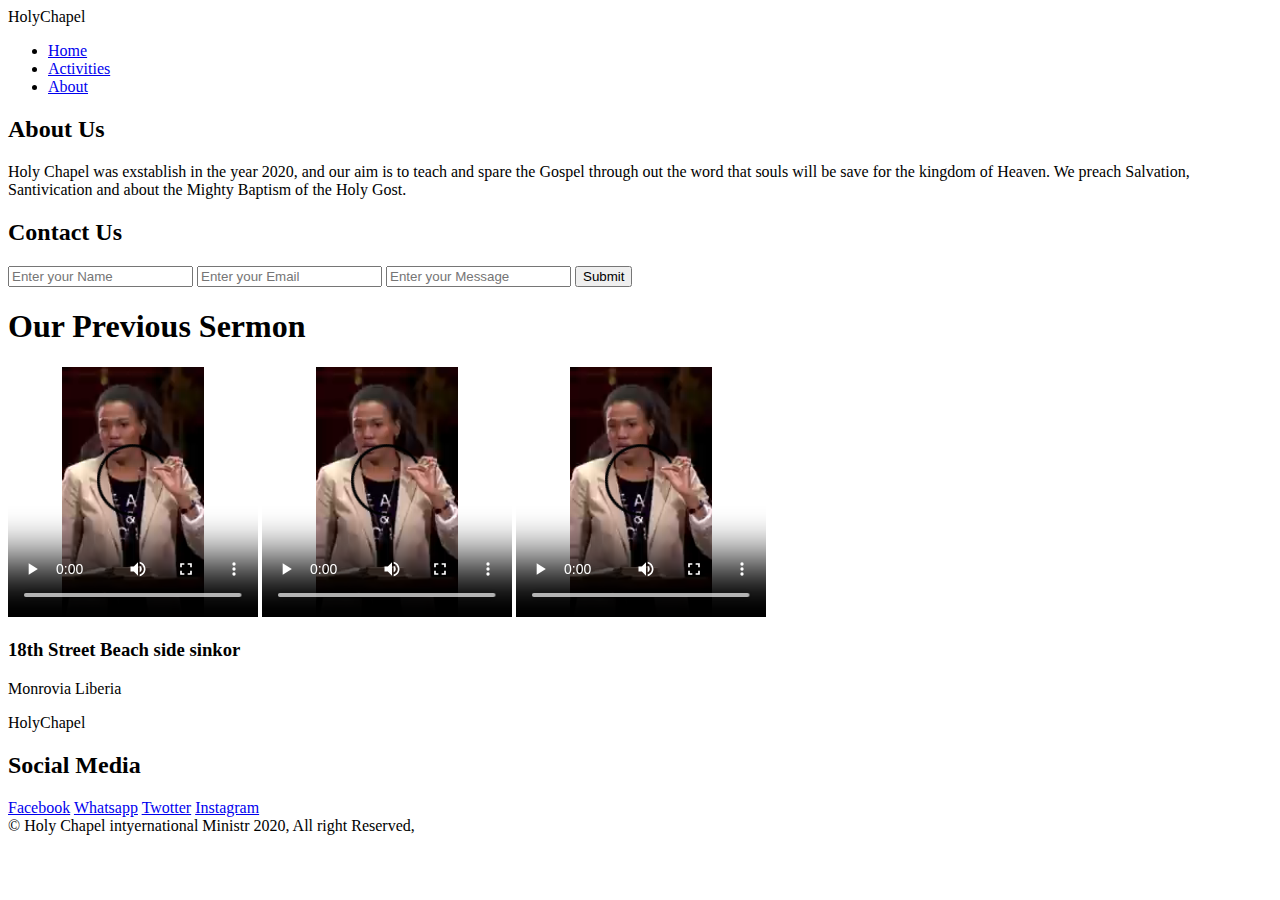
==== about.html @ ca8a44d8 "Add files via upload" ====
<!DOCTYPE html>
<html lang="en">
<head>
    <meta charset="UTF-8">
    <meta http-equiv="X-UA-Compatible" content="IE=edge">
    <meta name="viewport" content="width=device-width, initial-scale=1.0">
    <title>Holy Chapel</title>
    <link rel="stylesheet" href="./styleSheet/style.css">

</head>
<body>

<!-- header -->

    <header>
      <div class="header__container">
        <div class="logo">Holy<span>Chapel</span></div>
        <ul class="nav">
            <li><a href="index.html">Home</a></li>
            <li><a href="activities.html">Activities</a></li>
            <li><a href="about.html">About</a></li>
        </ul>
      </div>
    </header>

    <!-- about main -->

    <div class="about">
        <div class="about__container">
            <div class="about__card">
                <h2>About Us</h2>
                <p>Holy Chapel was exstablish in the year 2020, and our aim is to teach and spare the Gospel through out the word that souls will be
                    save for the kingdom of Heaven. We preach Salvation, Santivication and about the Mighty Baptism of the Holy Gost.</p>
            </div>

            <div class="about__card">
                <h2>Contact Us</h2>

                <form action="#">
                    <input type="text" placeholder="Enter your Name">
                    <input type="text" placeholder="Enter your Email">
                    <input type="text" placeholder="Enter your Message" class="about__message">
                    <button class="submit">Submit</button>
                </form>
                
            </div>
        </div>
    </div>

    <section class="video">
        <div class="video__container">
            <h1>Our Previous Sermon</h1>
            <div class="video__card-container">
                <video src="Holy Chapel  sermon.mp4" width="250px" height="250px" controls></video>
                <video src="Holy Chapel  sermon.mp4" width="250px" height="250px" controls></video>
                <video src="Holy Chapel  sermon.mp4" width="250px" height="250px" controls></video>
            </div>

        </div>
    </section>

 <!-- footer -->
 <footer class="footer">
     <div class="footer__container">
         <div class="footer__card">
             <h3>18th Street Beach side sinkor</h3>
             <p>Monrovia Liberia</p>
         </div>

         <div> <div class="logo">Holy<span>Chapel</span></div></div>

         <div class="social__media">
             <h2>Social Media</h2>
             <a href="#">Facebook</a>
             <a href="#">Whatsapp</a>
             <a href="#">Twotter</a>
             <a href="#">Instagram</a>
         </div>
     </div>

     <div class="copy__right">&copy Holy Chapel intyernational Ministr 2020, All right Reserved,</div>
 </footer>

</body>
</html>
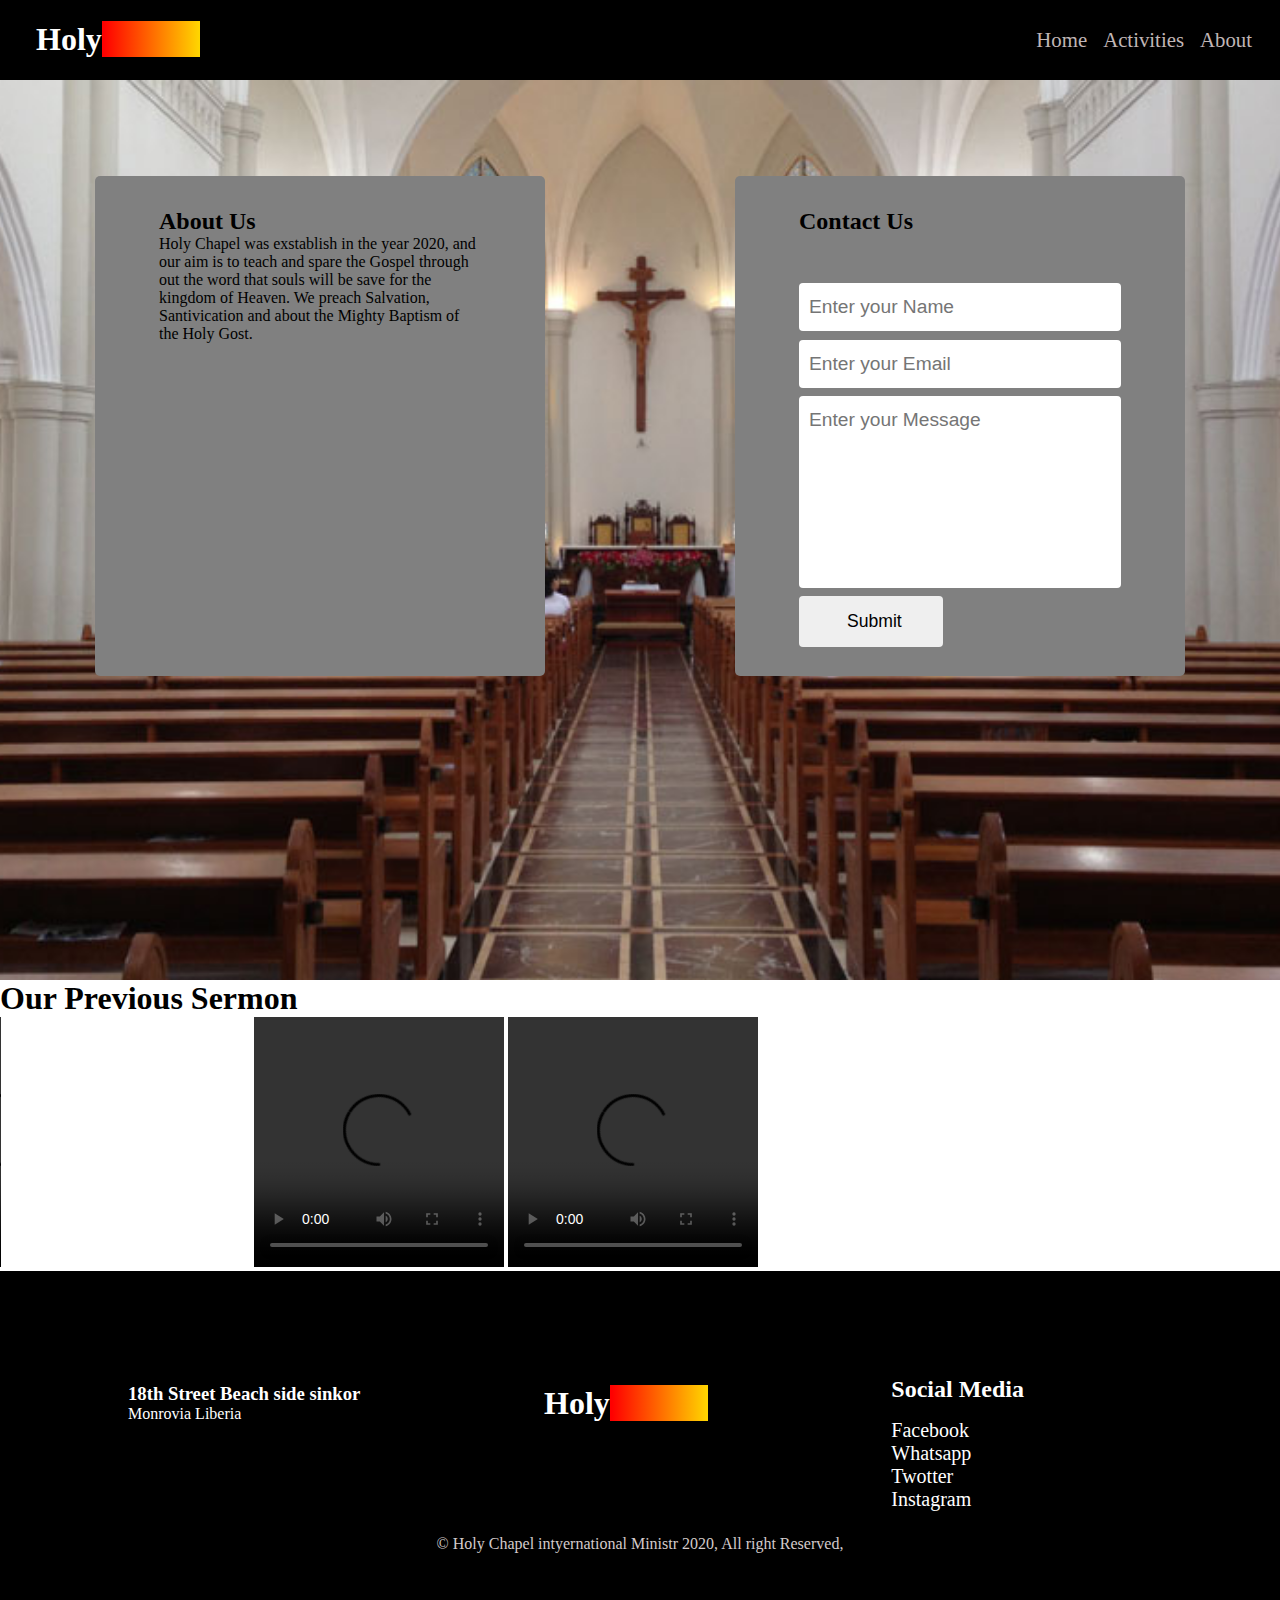
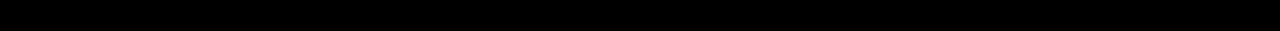
==== commit 632ad326: "Final Project" ====
--- a/about.html
+++ b/about.html
@@ -5,7 +5,7 @@
     <meta http-equiv="X-UA-Compatible" content="IE=edge">
     <meta name="viewport" content="width=device-width, initial-scale=1.0">
     <title>Holy Chapel</title>
-    <link rel="stylesheet" href="./styleSheet/style.css">
+    <link rel="stylesheet" href="style.css">
 
 </head>
 <body>
@@ -42,10 +42,9 @@
                     <input type="text" placeholder="Enter your Message" class="about__message">
                     <button class="submit">Submit</button>
                 </form>
-                
+              
             </div>
         </div>
-    </div>
 
     <section class="video">
         <div class="video__container">
@@ -57,7 +56,7 @@
             </div>
 
         </div>
-    </section>
+    </section> 
 
  <!-- footer -->
  <footer class="footer">
--- a/style.css
+++ b/style.css
@@ -0,0 +1,393 @@
+*{
+    margin: 0;
+    padding: 0;
+    box-sizing: border-box;
+}
+
+/* header styling */
+
+header{
+    background: black;
+    display: flex;
+    width: 100%;
+    justify-content: center;
+    height: 80px;
+    position: sticky;
+    z-index: 99;
+}
+
+.header__container{
+    margin: 5px 20px;
+    display: flex;
+    justify-content: space-between;
+    width: 100%;
+
+}
+
+.logo span{
+    -webkit-text-fill-color: transparent;
+    -moz-text-fill-color: transparent;
+    background-color: gold;
+    background-image: linear-gradient(to right, red 0%, red 2%, gold 100%);
+}
+
+.logo{
+    color: #fff;
+    font-size: 2rem;
+    font-weight: bold;
+    padding: 1rem;
+}
+
+.nav{
+    display: flex;
+    align-items: center;
+}
+
+.nav li{
+    padding: 0 8px;
+    margin: 0 auto;
+    list-style: none;
+}
+
+.nav li a{
+    text-decoration: none;
+    color: rgb(192, 182, 182);
+    font-size: 1.3rem;
+}
+
+/* main styling */
+
+.main{
+    display: grid;
+    grid-template-columns: 1fr;
+    justify-content: center;
+    align-items: center;
+    width: 100%;
+    height: 80vh;
+    background: rgb(201, 190, 190);
+    background-image: url(header.jpg);
+    background-size: cover;
+    background-repeat: no-repeat;
+    background-position: center;
+
+}
+
+.you{
+    
+    -webkit-text-fill-color: transparent;
+    -moz-text-fill-color: transparent;
+    background-color: gold;
+    background-image: linear-gradient(to right, red 0%, red 2%, gold 100%);
+}
+
+
+.main__container{
+    margin: 4rem auto;
+    text-align: center;
+}
+
+.main__container h1{
+    font-size: 3rem;
+    font-weight: bold;
+}
+
+.main__container h2{
+    font-size: 2rem;
+}
+
+.main__container h3{
+    font-size: 4rem;
+}
+
+/* services styling */
+
+.section{
+    display: grid;
+    width: 100%;
+    height: 80vh;
+    justify-content: center;
+    text-align: center;
+    margin: 7rem auto;
+}
+
+.service__title{
+    font-size: 3rem;
+}
+
+.service__container{
+    display: flex;
+    justify-content: center;
+    align-items: center;
+    width: 100%;
+}
+
+.service__card-container{
+    display: grid;
+    grid-template-columns: 1fr 1fr 1fr;
+}
+
+.service__card{
+    width: 350px;
+    height: 450px;
+    padding: 4px 2rem;
+    text-align: start;
+}
+
+.service__card img{
+    width: 300px;
+    border-radius: 3px;
+}
+
+.service__card h3{
+    font-size: 1.5rem;
+    padding: 10px 0;
+}
+
+.service__card button{
+    padding: 8px 22px;
+    margin: 10px 0;
+    font-size: 1.1rem;
+    border: 3px;
+    border: none;
+    border-radius: 4px;
+    cursor: pointer;
+    background-color: rgba(255, 102, 0, 0.692);
+
+
+}
+
+/* footerStyling */
+
+.footer{
+    background: black;
+    width: 100%;
+    height: 40vh;
+}
+
+.footer__container{
+    display: flex;
+    align-items: center;
+    width: 80%;
+    height: 200px;
+    margin: 2rem 4rem;
+    justify-content: space-between;
+    padding: 0 4rem;
+}
+
+.footer__card{
+    color: #fff;
+}
+
+.social__media{
+    display: flex;
+    flex-direction: column;
+    justify-content: center;
+}
+
+.social__media h2{
+    color: #fff;
+    margin-top: 5rem;
+    margin-bottom: 1rem;;
+}
+.social__media a{
+    text-decoration: none;
+    font-size: 1.25rem;
+    color: #fff;
+}
+
+.copy__right{
+    color: rgb(212, 203, 203);
+    width: 100%;
+    margin: 2rem auto;
+    text-align: center;
+}
+
+
+/* about page Styling */
+
+.about{
+    width: 100%;
+    height: 100vh;
+    display: grid;
+    grid-template-columns: 1fr;
+    background-image: url(header.jpg);
+    background-size: cover;
+    background-repeat: no-repeat;
+    background-position: center;
+
+}
+
+.about__container{
+    display: grid;
+    grid-template-columns: 1fr 1fr;
+    width: 100%;
+    height: 100vh;
+    justify-content: center;
+}
+
+.about__card{
+    width: 450px;
+    height: 500px;
+    margin: 6rem auto;
+    background-color: grey;
+    border-radius: 5px;
+    padding: 2rem 4rem;
+}
+
+form{
+    margin-top: 3rem;
+    display: flex;
+    flex-direction: column;
+}
+ form :nth-child(1){
+     padding: 18px 10px;
+     border: none;
+     border-radius: 4px;
+     height: 3rem;
+     font-size: 1.2rem;
+     outline: none;
+ }
+ form :nth-child(2){
+     padding: 18px 10px;
+     border: none;
+     border-radius: 4px;
+     height: 3rem;
+     font-size: 1.2rem;
+     margin-top: .58rem;
+     outline: none;
+ }
+
+ .about__message{
+     margin-top: .5rem;
+     height: 12rem;
+     border: none;
+     border-radius: 4px;
+     display: flex;
+     width: 100%;
+     padding-bottom:9rem ;
+     outline: none;
+     font-size: 1.2rem;
+     padding-left: 10px;
+ }
+ 
+
+ form button{
+     margin-top: .5rem;
+     width: 9rem;
+     height: 3.2rem;
+     text-align: center;
+     padding: 0 3rem;
+     border:none;
+     border-radius: 4px;
+     outline: none;
+     font-size: 1.1rem;
+
+ }
+
+ /* activities styling */
+
+ .activities__banner{
+     
+     background-size: cover;
+     background-position: center;
+     background-repeat: no-repeat;
+     width: 100%;
+     height: 100vh;
+     background-color: rgba(0,0,0,0.9);
+ }
+
+ .activities__container{
+     display: flex;
+     flex-direction: column;
+     justify-content: center;
+     align-items: center;
+     width: 80%;
+     height: 100%;
+     margin: 0 auto;
+
+ }
+
+ .activities__container h2{
+     font-size: 4rem;
+ }
+
+ .activities__container h3{
+     color: #fff;
+     font-size: 2rem;
+     padding: 1.1rem 0;
+ }
+
+ .activities__container p {
+     font-size: 1.1rem;
+     color: black;
+     font-weight: bold;
+     padding: 1rem 2rem;
+     background-color: rgb(196, 184, 184);
+     border-radius: 2rem;
+ }
+
+ .activities__container h1{
+     font-size: 2.4rem;
+     padding: .3rem 0;
+ }
+
+ .activities__container ul{
+     display: flex;
+     justify-content: center;
+     align-items: center;
+ }
+
+ .activities__container ul li{
+     padding: 1rem 2rem;
+     list-style: none;
+ }
+
+ .activities__container ul li a{
+     font-size: 2rem;
+     text-decoration: none;
+     background-color: rgba(255, 102, 0, 0.692);
+     color:black;
+     padding: 10px 14px;
+     border: none;
+     border-radius: 5px;
+ }
+
+
+ /* schelule styling */
+
+ .schedule{
+     width: 100%;
+     height: 80vh;
+     margin: 3rem auto;
+ }
+
+ .schedule__container{
+     width: 100%;
+     display: flex;
+     margin: 0 auto;
+     flex-direction: column;
+     justify-content: center;
+     text-align: center;
+ }
+
+ .schedule__container h2{
+     font-size: 3rem;
+     margin: 3rem auto;
+ }
+
+ .schedule__container h3{
+     font-size: 2rem;
+ }
+
+ .schedule__card-container{
+     display: flex;
+     justify-content: space-between;
+
+ }
+
+ .schedule__card{
+     width: 400px;
+     padding: 3rem 2rem;
+ }
+
+ /* video styling */
